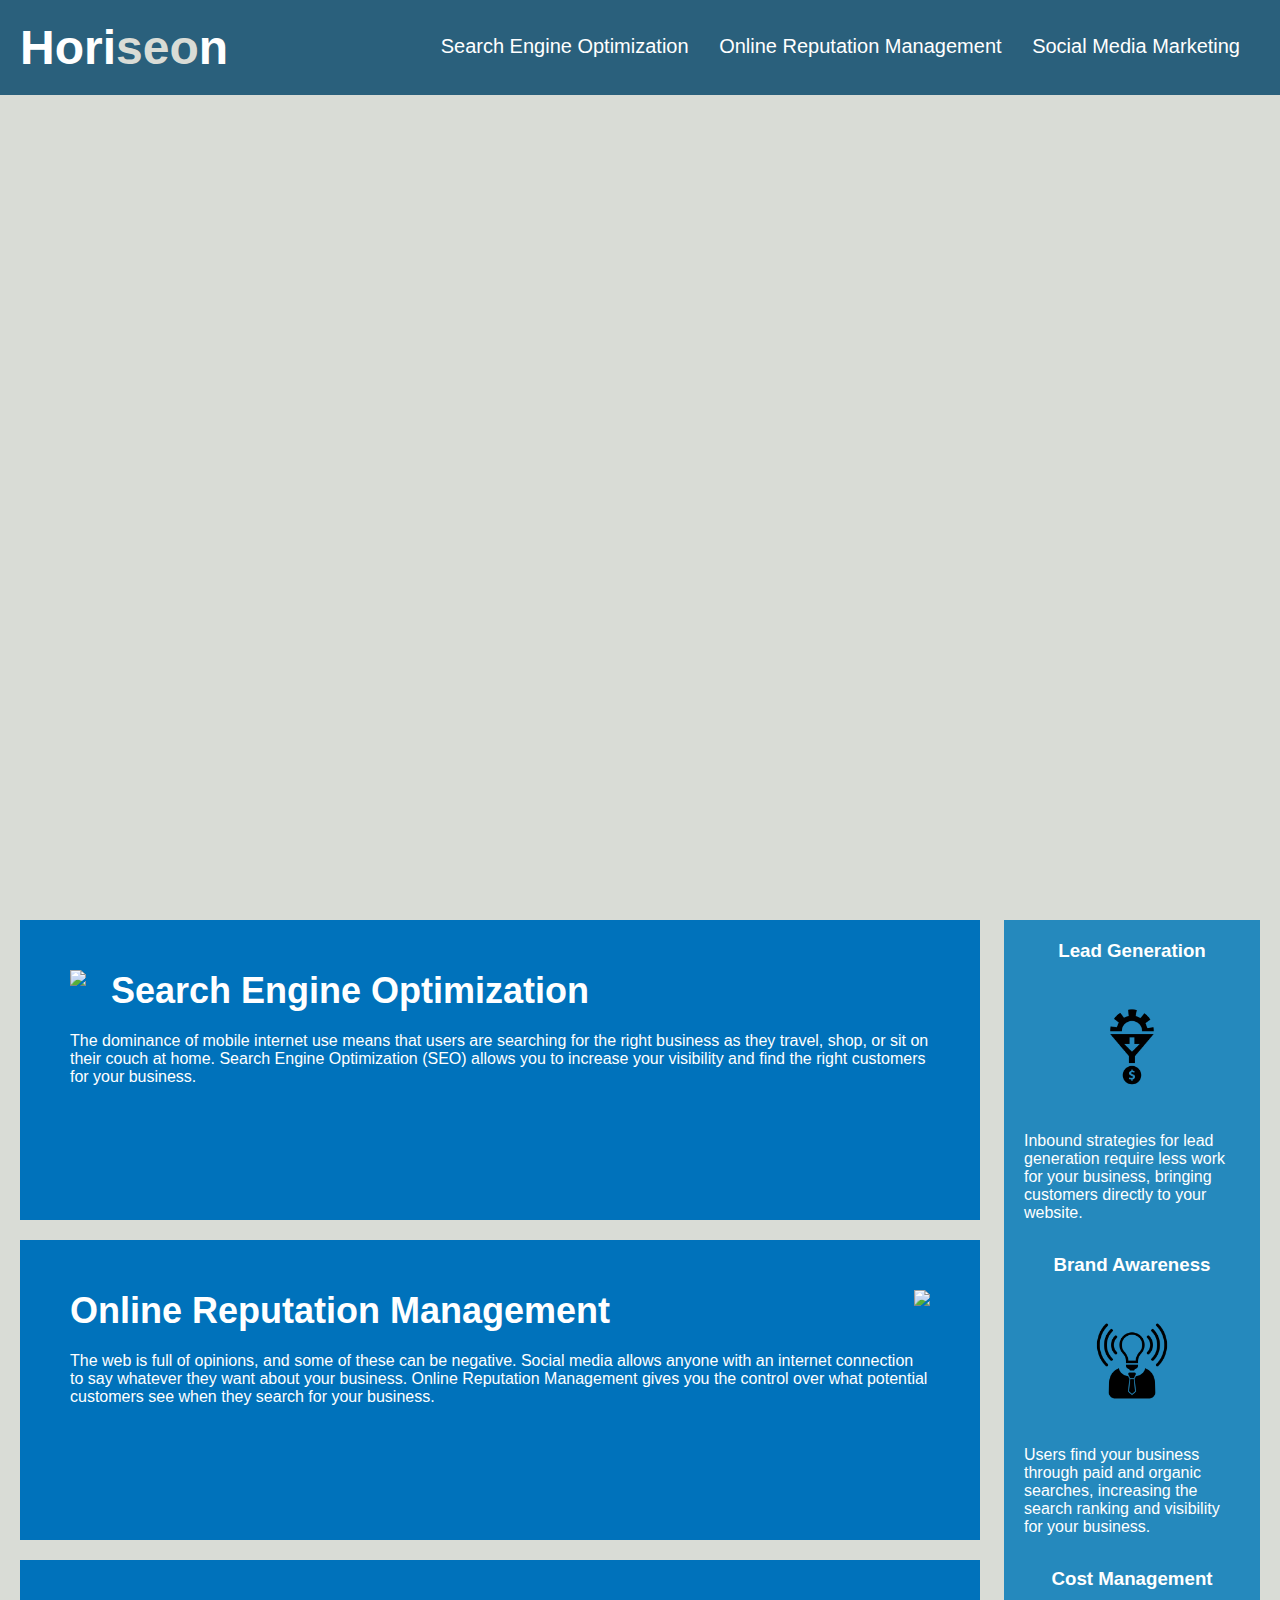
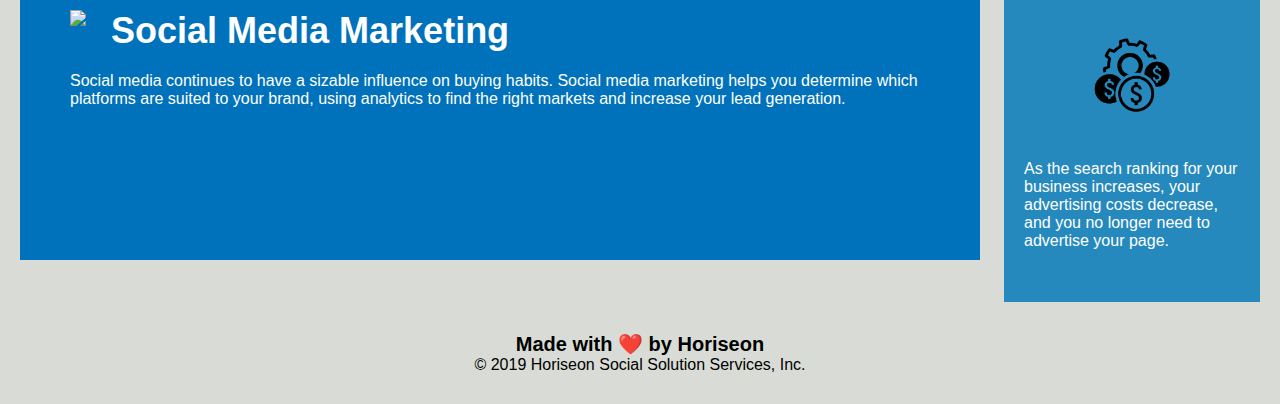
==== Develop/index.html @ 9f2e1bd8 "Merge pull request #1 from ClayvoHuncho/feature/stater-code" ====
<!DOCTYPE html>
<html lang="en-us">

<head>
    <meta charset="UTF-8" />
    <link rel="stylesheet" href="./assets/css/style.css">
    <title>website</title>
</head>

<body>
    <div class="header">
        <h1>Hori<span class="seo">seo</span>n</h1>
        <div>
            <ul>
                <li>
                    <a href="#search-engine-optimization">Search Engine Optimization</a>
                </li>
                <li>
                    <a href="#online-reputation-management">Online Reputation Management</a>
                </li>
                <li>
                    <a href="#social-media-marketing">Social Media Marketing</a>
                </li>
            </ul>
        </div>
    </div>
    <div class="hero"></div>
    <div class="content">
        <div class="search-engine-optimization">
            <img src="./assets/images/search-engine-optimization.jpg" class="float-left" />
            <h2>Search Engine Optimization</h2>
            <p>
                The dominance of mobile internet use means that users are searching for the right business as they travel, shop, or sit on their couch at home. Search Engine Optimization (SEO) allows you to increase your visibility and find the right customers for your business.
            </p>
        </div>
        <div id="online-reputation-management" class="online-reputation-management">
            <img src="./assets/images/online-reputation-management.jpg" class="float-right" />
            <h2>Online Reputation Management</h2>
            <p>
                The web is full of opinions, and some of these can be negative. Social media allows anyone with an internet connection to say whatever they want about your business. Online Reputation Management gives you the control over what potential customers see when they search for your business.
            </p>
        </div>
        <div id="social-media-marketing" class="social-media-marketing">
            <img src="./assets/images/social-media-marketing.jpg" class="float-left" />
            <h2>Social Media Marketing</h2>
            <p>
                Social media continues to have a sizable influence on buying habits. Social media marketing helps you determine which platforms are suited to your brand, using analytics to find the right markets and increase your lead generation.
            </p>
        </div>
    </div>
    <div class="benefits">
        <div class="benefit-lead">
            <h3>Lead Generation</h3>
            <img src="./assets/images/lead-generation.png" />
            <p>
                Inbound strategies for lead generation require less work for your business, bringing customers directly to your website.
            </p>
        </div>
        <div class="benefit-brand">
            <h3>Brand Awareness</h3>
            <img src="./assets/images/brand-awareness.png" />
            <p>
                Users find your business through paid and organic searches, increasing the search ranking and visibility for your business.
            </p>
        </div>
        <div class="benefit-cost">
            <h3>Cost Management</h3>
            <img src="./assets/images/cost-management.png"></img>
            <p>
                As the search ranking for your business increases, your advertising costs decrease, and you no longer need to advertise your page.
            </p>
        </div>
    </div>
    <div class="footer">
        <h2>Made with ❤️️ by Horiseon</h2>
        <p>
            &copy; 2019 Horiseon Social Solution Services, Inc.
        </p>
    </div>
</body>

</html>
---- Develop/assets/css/style.css ----
* {
    box-sizing: border-box;
    padding: 0;
    margin: 0;
}

body {
    background-color: #d9dcd6;
}

.header {
    padding: 20px;
    font-family: 'Trebuchet MS', 'Lucida Sans Unicode', 'Lucida Grande', 'Lucida Sans', Arial, sans-serif;
    background-color: #2a607c;
    color: #ffffff;
}

.header h1 {
    display: inline-block;
    font-size: 48px;
}

.header h1 .seo {
    color: #d9dcd6;
}

.header div {
    padding-top: 15px;
    margin-right: 20px;
    float: right;
    font-family: 'Gill Sans', 'Gill Sans MT', Calibri, 'Trebuchet MS', sans-serif;
    font-size: 20px;
}

.header div ul {
    list-style-type: none;
}

.header div ul li {
    display: inline-block;
    margin-left: 25px;
}

a {
    color: #ffffff;
    text-decoration: none;
}

p {
    font-size: 16px;
}

.hero {
    height: 800px;
    width: 100%;
    margin-bottom: 25px;
    background-image: url("../images/digital-marketing-meeting.jpg");
    background-size: cover;
    background-position: center;
}

.float-left {
    float: left;
    margin-right: 25px;
}

.float-right {
    float: right;
    margin-left: 25px;
}

.content {
    width: 75%;
    display: inline-block;
    margin-left: 20px;
}

.benefits {
    margin-right: 20px;
    padding: 20px;
    clear: both;
    float: right;
    width: 20%;
    height: 100%;
    font-family: 'Gill Sans', 'Gill Sans MT', Calibri, 'Trebuchet MS', sans-serif;
    background-color: #2589bd;
}

.benefit-lead {
    margin-bottom: 32px;
    color: #ffffff;
}

.benefit-brand {
    margin-bottom: 32px;
    color: #ffffff;
}

.benefit-cost {
    margin-bottom: 32px;
    color: #ffffff;
}

.benefit-lead h3 {
    margin-bottom: 10px;
    text-align: center;
}

.benefit-brand h3 {
    margin-bottom: 10px;
    text-align: center;
}

.benefit-cost h3 {
    margin-bottom: 10px;
    text-align: center;
}

.benefit-lead img {
    display: block;
    margin: 10px auto;
    max-width: 150px;
}

.benefit-brand img {
    display: block;
    margin: 10px auto;
    max-width: 150px;
}

.benefit-cost img {
    display: block;
    margin: 10px auto;
    max-width: 150px;
}

.search-engine-optimization {
    margin-bottom: 20px;
    padding: 50px;
    height: 300px;
    font-family: 'Gill Sans', 'Gill Sans MT', Calibri, 'Trebuchet MS', sans-serif;
    background-color: #0072bb;
    color: #ffffff;
}

.online-reputation-management {
    margin-bottom: 20px;
    padding: 50px;
    height: 300px;
    font-family: 'Gill Sans', 'Gill Sans MT', Calibri, 'Trebuchet MS', sans-serif;
    background-color: #0072bb;
    color: #ffffff;
}

.social-media-marketing {
    margin-bottom: 20px;
    padding: 50px;
    height: 300px;
    font-family: 'Gill Sans', 'Gill Sans MT', Calibri, 'Trebuchet MS', sans-serif;
    background-color: #0072bb;
    color: #ffffff;
}

.search-engine-optimization img {
    max-height: 200px;
}

.online-reputation-management img {
    max-height: 200px;
}

.social-media-marketing img {
    max-height: 200px;
}

.search-engine-optimization h2 {
    margin-bottom: 20px;
    font-size: 36px;
}

.online-reputation-management h2 {
    margin-bottom: 20px;
    font-size: 36px;
}

.social-media-marketing h2 {
    margin-bottom: 20px;
    font-size: 36px;
}

.footer {
    padding: 30px;
    clear: both;
    font-family: 'Trebuchet MS', 'Lucida Sans Unicode', 'Lucida Grande', 'Lucida Sans', Arial, sans-serif;
    text-align: center;
}

.footer h2 {
    font-size: 20px;
}
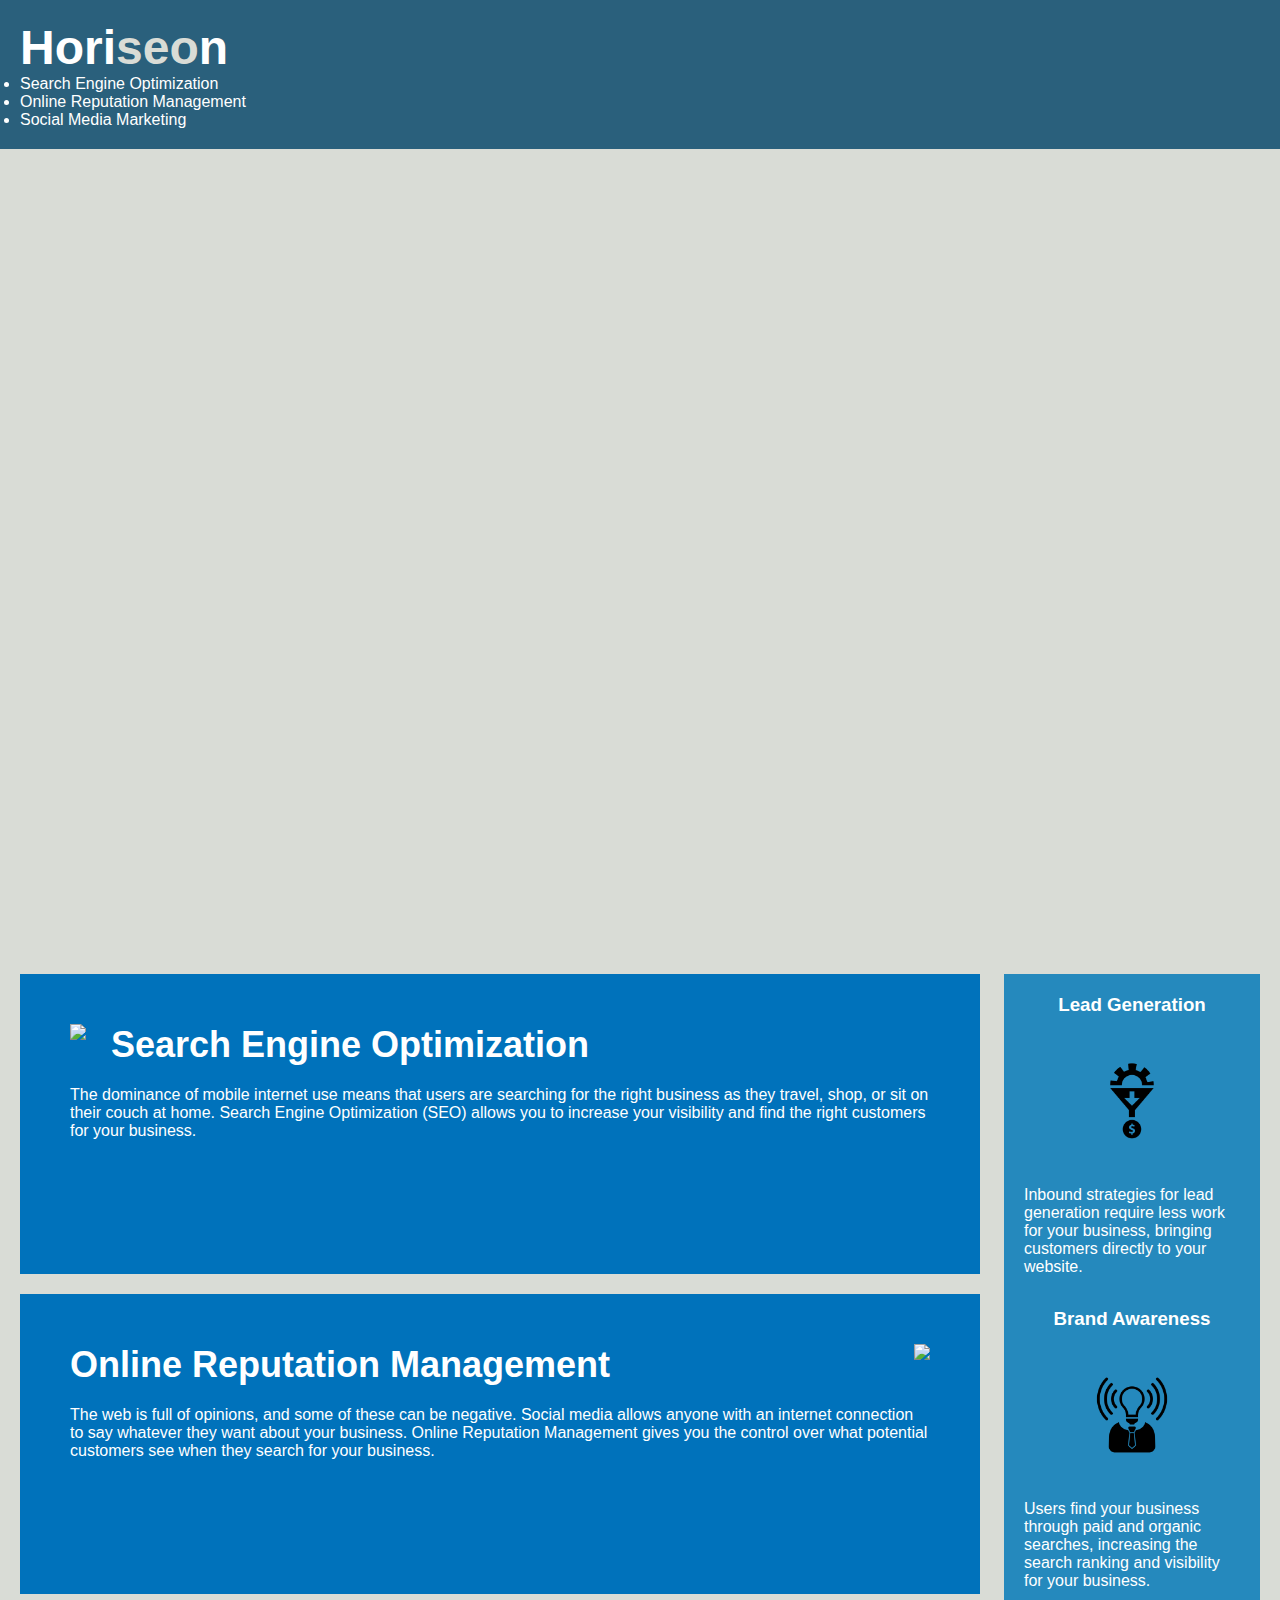
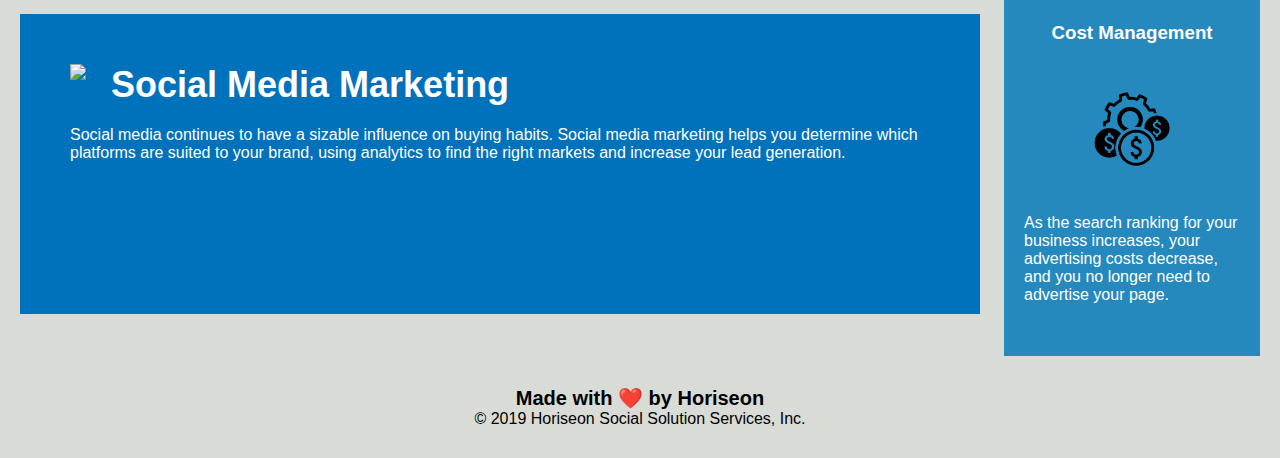
==== commit d559ebc9: "first commit" ====
--- a/Develop/index.html
+++ b/Develop/index.html
@@ -1,6 +1,5 @@
 <!DOCTYPE html>
 <html lang="en-us">
-
 <head>
     <meta charset="UTF-8" />
     <link rel="stylesheet" href="./assets/css/style.css">
@@ -8,9 +7,9 @@
 </head>
 
 <body>
-    <div class="header">
+    <header class="header">
         <h1>Hori<span class="seo">seo</span>n</h1>
-        <div>
+        <nav>
             <ul>
                 <li>
                     <a href="#search-engine-optimization">Search Engine Optimization</a>
@@ -22,61 +21,61 @@
                     <a href="#social-media-marketing">Social Media Marketing</a>
                 </li>
             </ul>
-        </div>
-    </div>
-    <div class="hero"></div>
-    <div class="content">
-        <div class="search-engine-optimization">
+        </nav>
+    </header>
+    <header class="hero"></header>
+    <header class="content">
+        <figure class="search-engine-optimization">
             <img src="./assets/images/search-engine-optimization.jpg" class="float-left" />
             <h2>Search Engine Optimization</h2>
             <p>
                 The dominance of mobile internet use means that users are searching for the right business as they travel, shop, or sit on their couch at home. Search Engine Optimization (SEO) allows you to increase your visibility and find the right customers for your business.
             </p>
-        </div>
-        <div id="online-reputation-management" class="online-reputation-management">
+        </figure>
+        <figure id="online-reputation-management" class="online-reputation-management">
             <img src="./assets/images/online-reputation-management.jpg" class="float-right" />
             <h2>Online Reputation Management</h2>
             <p>
                 The web is full of opinions, and some of these can be negative. Social media allows anyone with an internet connection to say whatever they want about your business. Online Reputation Management gives you the control over what potential customers see when they search for your business.
             </p>
-        </div>
-        <div id="social-media-marketing" class="social-media-marketing">
+        </figure>
+        <figure id="social-media-marketing" class="social-media-marketing">
             <img src="./assets/images/social-media-marketing.jpg" class="float-left" />
             <h2>Social Media Marketing</h2>
             <p>
                 Social media continues to have a sizable influence on buying habits. Social media marketing helps you determine which platforms are suited to your brand, using analytics to find the right markets and increase your lead generation.
             </p>
-        </div>
-    </div>
-    <div class="benefits">
-        <div class="benefit-lead">
+        </figure>
+    </header>
+    <header class="benefits">
+        <figure class="benefit-lead">
             <h3>Lead Generation</h3>
             <img src="./assets/images/lead-generation.png" />
             <p>
                 Inbound strategies for lead generation require less work for your business, bringing customers directly to your website.
             </p>
-        </div>
-        <div class="benefit-brand">
+        </figure>
+        <figure class="benefit-brand">
             <h3>Brand Awareness</h3>
             <img src="./assets/images/brand-awareness.png" />
             <p>
                 Users find your business through paid and organic searches, increasing the search ranking and visibility for your business.
             </p>
-        </div>
-        <div class="benefit-cost">
+        </figure>
+        <figure class="benefit-cost">
             <h3>Cost Management</h3>
             <img src="./assets/images/cost-management.png"></img>
             <p>
                 As the search ranking for your business increases, your advertising costs decrease, and you no longer need to advertise your page.
             </p>
-        </div>
-    </div>
-    <div class="footer">
+        </figure>
+    </header>
+    <footer class="footer">
         <h2>Made with ❤️️ by Horiseon</h2>
         <p>
             &copy; 2019 Horiseon Social Solution Services, Inc.
         </p>
-    </div>
+    </footer>
 </body>
 
 </html>
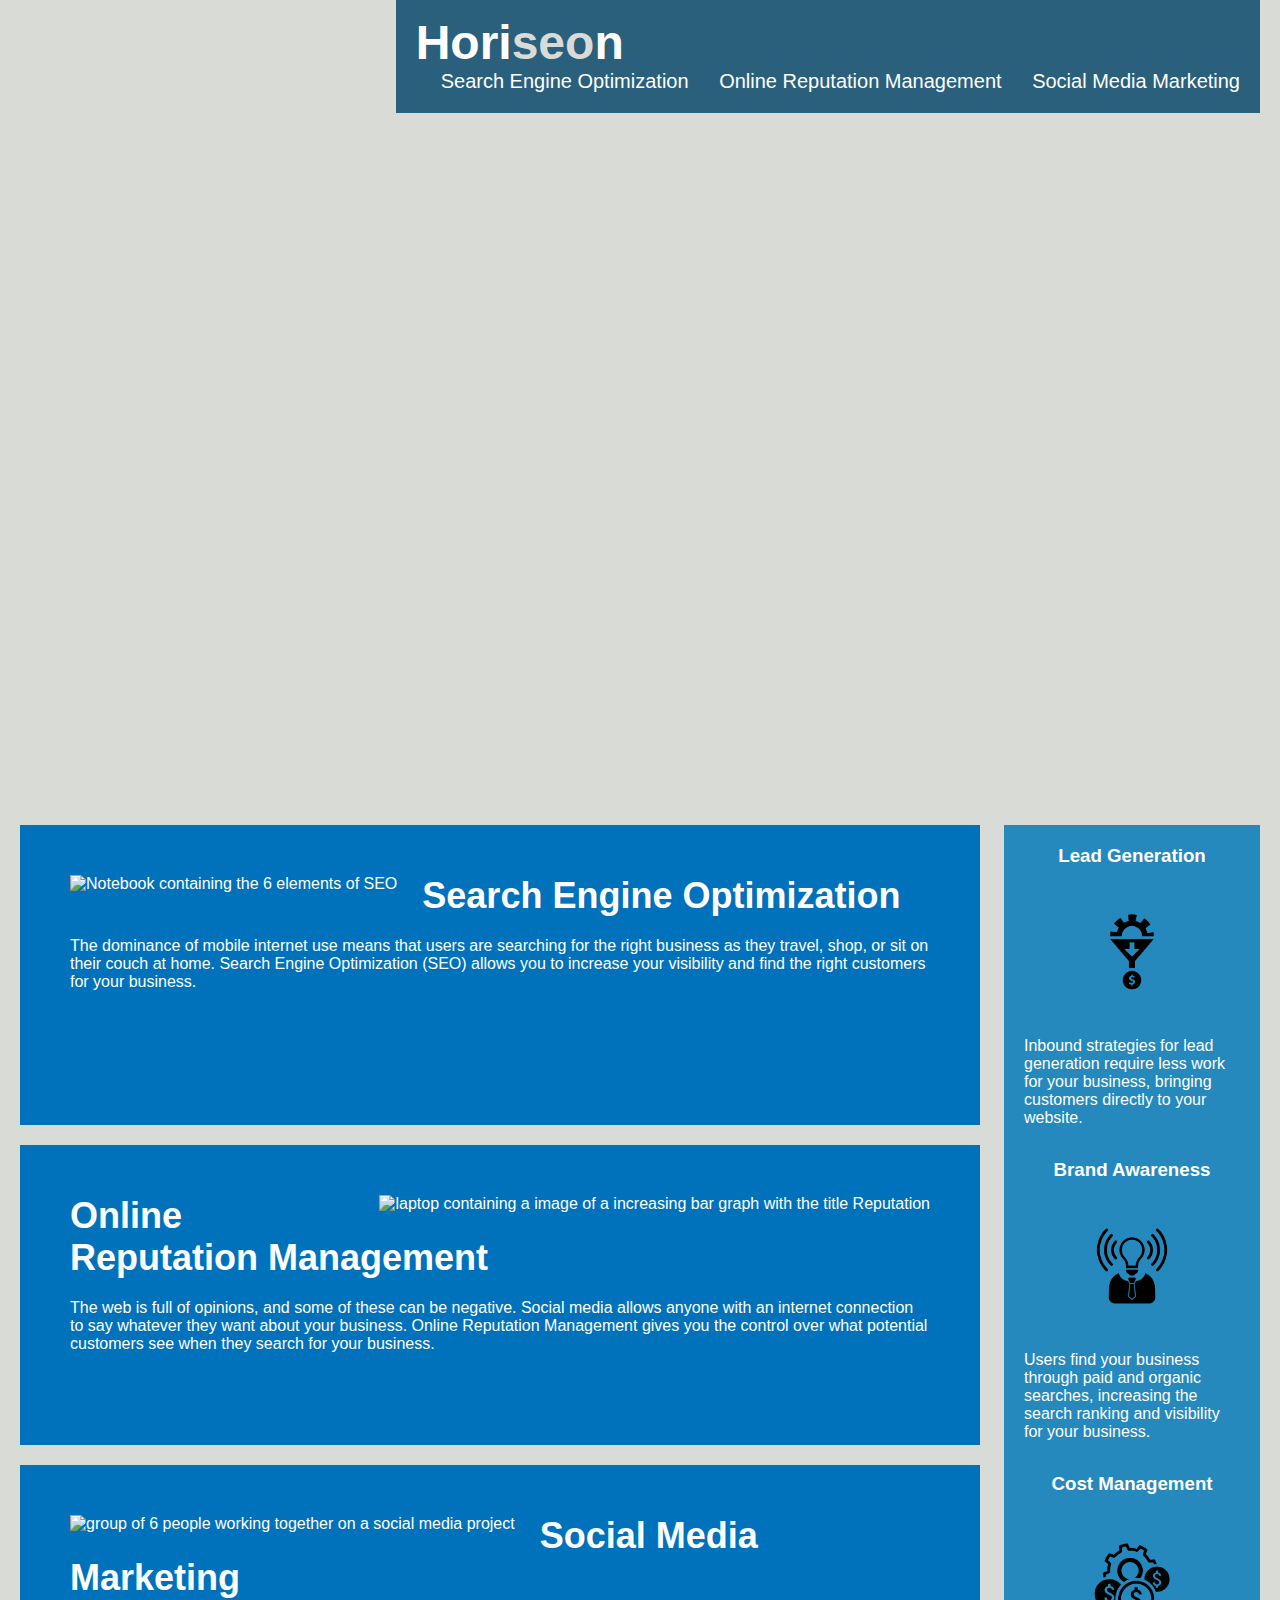
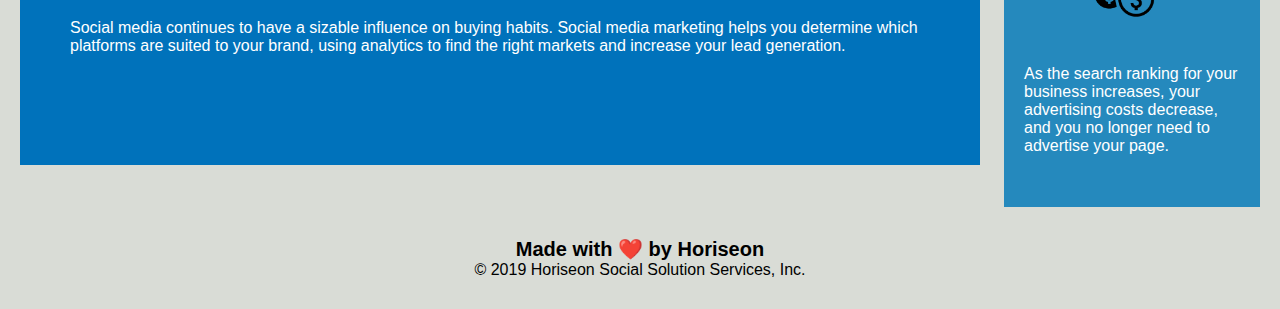
==== commit 3718e49e: "first commit" ====
--- a/Develop/index.html
+++ b/Develop/index.html
@@ -3,7 +3,7 @@
 <head>
     <meta charset="UTF-8" />
     <link rel="stylesheet" href="./assets/css/style.css">
-    <title>website</title>
+    <title>Horiseon search engine optimization</title>
 </head>
 
 <body>
@@ -26,21 +26,21 @@
     <header class="hero"></header>
     <header class="content">
         <figure class="search-engine-optimization">
-            <img src="./assets/images/search-engine-optimization.jpg" class="float-left" />
+            <img src="./assets/images/search-engine-optimization.jpg" alt="Notebook containing the 6 elements of SEO" class="float-left" />
             <h2>Search Engine Optimization</h2>
             <p>
                 The dominance of mobile internet use means that users are searching for the right business as they travel, shop, or sit on their couch at home. Search Engine Optimization (SEO) allows you to increase your visibility and find the right customers for your business.
             </p>
         </figure>
         <figure id="online-reputation-management" class="online-reputation-management">
-            <img src="./assets/images/online-reputation-management.jpg" class="float-right" />
+            <img src="./assets/images/online-reputation-management.jpg" alt="laptop containing a image of a increasing bar graph with the title Reputation" class="float-right" />
             <h2>Online Reputation Management</h2>
             <p>
                 The web is full of opinions, and some of these can be negative. Social media allows anyone with an internet connection to say whatever they want about your business. Online Reputation Management gives you the control over what potential customers see when they search for your business.
             </p>
         </figure>
         <figure id="social-media-marketing" class="social-media-marketing">
-            <img src="./assets/images/social-media-marketing.jpg" class="float-left" />
+            <img src="./assets/images/social-media-marketing.jpg" alt="group of 6 people working together on a social media project" class="float-left" />
             <h2>Social Media Marketing</h2>
             <p>
                 Social media continues to have a sizable influence on buying habits. Social media marketing helps you determine which platforms are suited to your brand, using analytics to find the right markets and increase your lead generation.
@@ -50,21 +50,21 @@
     <header class="benefits">
         <figure class="benefit-lead">
             <h3>Lead Generation</h3>
-            <img src="./assets/images/lead-generation.png" />
+            <img src="./assets/images/lead-generation.png" alt="gear making money" />
             <p>
                 Inbound strategies for lead generation require less work for your business, bringing customers directly to your website.
             </p>
         </figure>
         <figure class="benefit-brand">
             <h3>Brand Awareness</h3>
-            <img src="./assets/images/brand-awareness.png" />
+            <img src="./assets/images/brand-awareness.png" alt="lightbulb that is lit and wearing a suite" />
             <p>
                 Users find your business through paid and organic searches, increasing the search ranking and visibility for your business.
             </p>
         </figure>
         <figure class="benefit-cost">
             <h3>Cost Management</h3>
-            <img src="./assets/images/cost-management.png"></img>
+            <img src="./assets/images/cost-management.png"> </img>
             <p>
                 As the search ranking for your business increases, your advertising costs decrease, and you no longer need to advertise your page.
             </p>
--- a/Develop/assets/css/style.css
+++ b/Develop/assets/css/style.css
@@ -24,7 +24,7 @@
     color: #d9dcd6;
 }
 
-.header div {
+.header  {
     padding-top: 15px;
     margin-right: 20px;
     float: right;
@@ -32,11 +32,11 @@
     font-size: 20px;
 }
 
-.header div ul {
+nav ul {
     list-style-type: none;
 }
 
-.header div ul li {
+nav ul li {
     display: inline-block;
     margin-left: 25px;
 }
